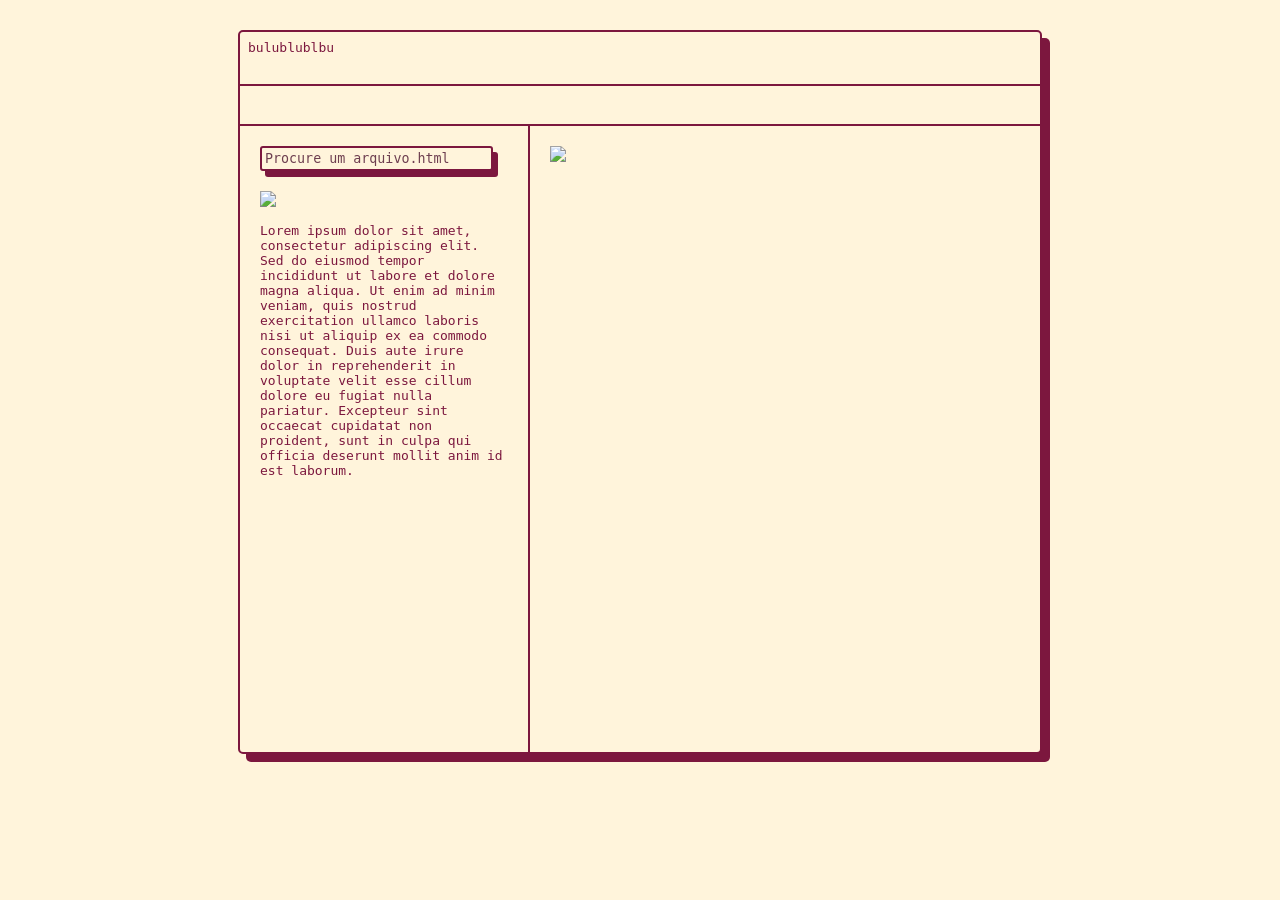
==== lista04/index.html @ bb1ccee2 "Create index.html" ====
<!DOCTYPE html>
<html>
  <head>
  <style>
    body {
    background-color: rgb(255, 244, 219);
    font-family: monospace;
    color: rgb(124, 23, 62);
}

img {
    max-width: 100%;
    height: auto;
}

.aba {
    margin: 30px auto 0;
    width: 100%;
    max-width: 800px;
    height: 80vh;
    background-color: rgb(255, 244, 219);
    border: 2px solid rgb(124, 23, 62);
    border-radius: 5px;
    box-shadow: 8px 8px 0 rgb(124, 23, 62);
    display: flex;
    flex-direction: column;
}

.abaCima {
    padding: 8px;
    height: 5%;
    border-bottom: 2px solid rgb(124, 23, 62);
}

.sub {
    padding: 8px;
    border-bottom: 2px solid rgb(124, 23, 62);
    height: 3%;
}

.conteudo {
    display: flex;
    flex: 1;
    min-height: 0;
}

.pesquisa {
    width: 90%;
    margin-bottom: 20px;
    padding: 3px;
    font-family: monospace;
    color: rgb(110, 63, 80);
    background-color: rgb(255, 244, 219);
    border: 2px solid rgb(124, 23, 62);
    border-radius: 3px;
    box-shadow: 5px 6px 0 rgb(124, 23, 62);
}

.pesquisa:focus {
    outline: 1px solid rgb(255, 244, 219);
}

.parte1 {
    width: 31%;
    padding: 20px;
    border-right: 2px solid rgb(124, 23, 62);
    overflow-y: auto;
    overflow-wrap: break-word;
    word-break: break-word;
    min-width: 0;
}

.parte2 {
    flex: 1;
    padding: 20px;
    overflow-y: auto;
    min-width: 0;
}
  </style>
  <script>
    function cor_de_fundo(){
      if()
    }
  </script>
  </head>
  <body>
  <div class="aba">
    <div class="abaCima">bulublublbu</div>
    <div class="sub"></div>
    <div class="conteudo">
        <div class="parte1">
            <input type="text" class="pesquisa" value="Procure um arquivo.html">
            <img src="gyaruu.jpg">
            <p>Lorem ipsum dolor sit amet, consectetur adipiscing elit. Sed do eiusmod tempor incididunt ut labore et dolore magna aliqua. Ut enim ad minim veniam, quis nostrud exercitation ullamco laboris nisi ut aliquip ex ea commodo consequat. Duis aute irure dolor in reprehenderit in voluptate velit esse cillum dolore eu fugiat nulla pariatur. Excepteur sint occaecat cupidatat non proident, sunt in culpa qui officia deserunt mollit anim id est laborum.</p>
        </div>
        <div class="parte2">
            <img src="gyaruu.jpg">
        </div>
    </div>
</div>
  </body>
</html>
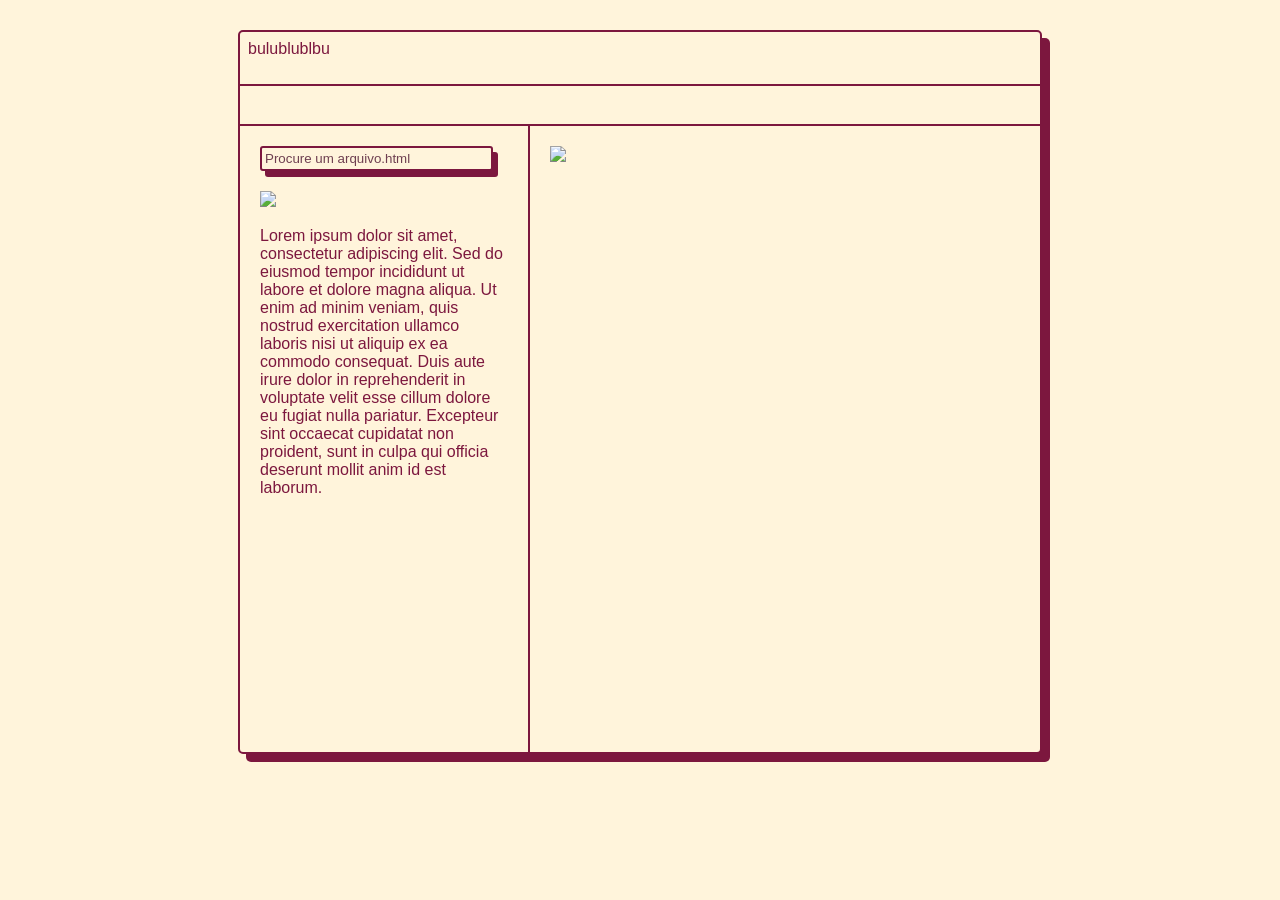
==== commit 37863c62: "Update index.html" ====
--- a/lista04/index.html
+++ b/lista04/index.html
@@ -2,9 +2,10 @@
 <html>
   <head>
   <style>
+    @import url('https://fonts.cdnfonts.com/css/public-pixel');
     body {
     background-color: rgb(255, 244, 219);
-    font-family: monospace;
+    font-family: 'Public Pixel', sans-serif;
     color: rgb(124, 23, 62);
 }
 
@@ -48,7 +49,7 @@
     width: 90%;
     margin-bottom: 20px;
     padding: 3px;
-    font-family: monospace;
+    font-family: 'Public Pixel', sans-serif;
     color: rgb(110, 63, 80);
     background-color: rgb(255, 244, 219);
     border: 2px solid rgb(124, 23, 62);
